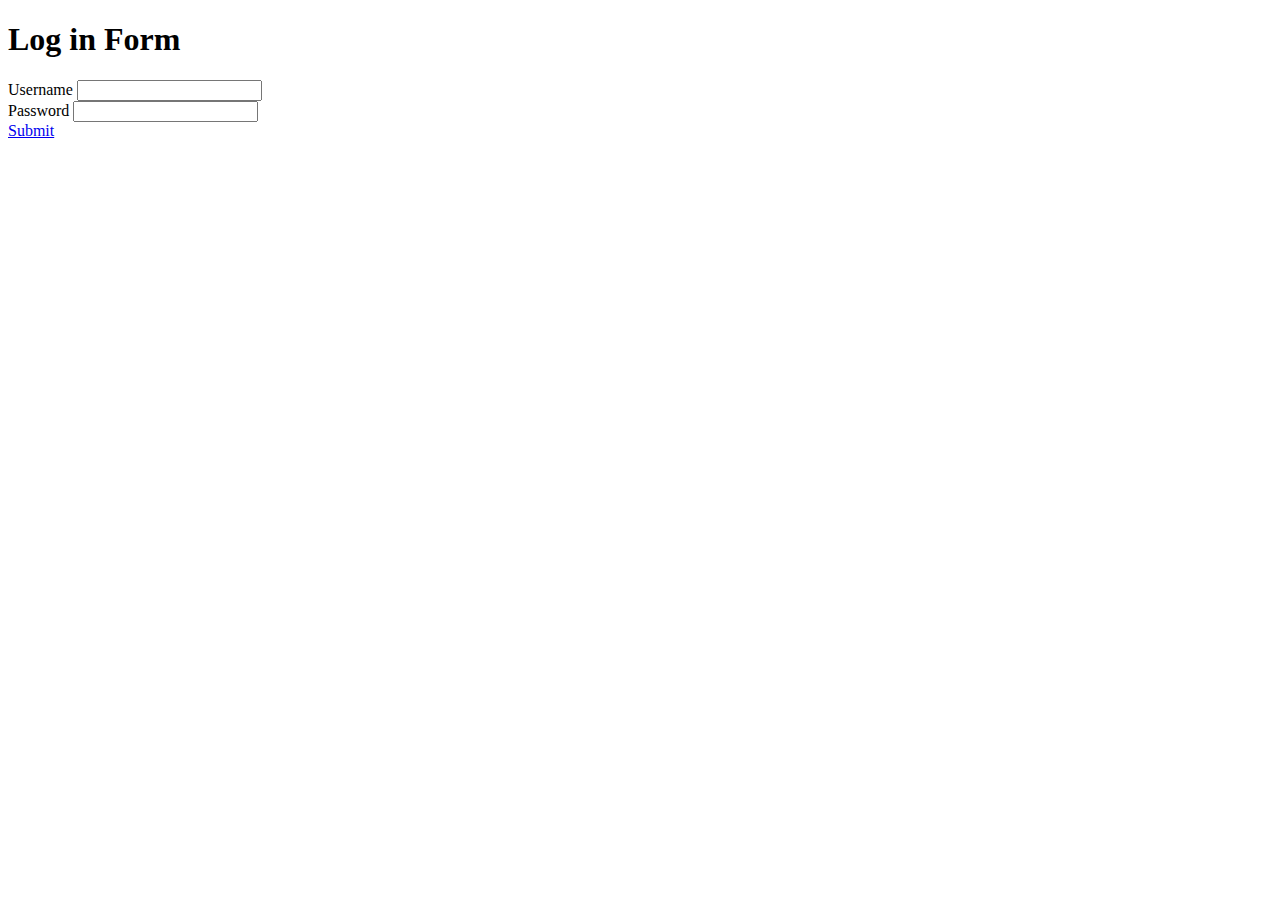
==== index.html @ 6f348b7e "Add new html" ====
<!DOCTYPE html>
<html lang="en">
  <head>
    <meta charset="UTF-8" />
    <meta http-equiv="X-UA-Compatible" content="IE=edge" />
    <meta name="viewport" content="width=device-width, initial-scale=1.0" />
    <title>Log in</title>
    <!-- CSS only -->
<link href="https://cdn.jsdelivr.net/npm/bootstrap@5.2.0-beta1/dist/css/bootstrap.min.css" rel="stylesheet" integrity="sha384-0evHe/X+R7YkIZDRvuzKMRqM+OrBnVFBL6DOitfPri4tjfHxaWutUpFmBp4vmVor" crossorigin="anonymous">
  </head>

  <body>
  <h1>Log in Form</h1>
  <form class="row g-3">
    <div class="col-md-3">
      <label for="inputEmail4" class="form-label">Username</label>
      <input type="email" class="form-control" id="inputEmail4">
    </div>
    <div class="col-md-3">
      <label for="inputPassword4" class="form-label">Password</label>
      <input type="password" class="form-control" id="inputPassword4" required>
    </div>
    <div class="col-12">
        <a class="btn btn-primary" href="patient.html" role="button">Submit</a>
      </div>

<!-- JavaScript Bundle with Popper -->
<script src="https://cdn.jsdelivr.net/npm/bootstrap@5.2.0-beta1/dist/js/bootstrap.bundle.min.js" integrity="sha384-pprn3073KE6tl6bjs2QrFaJGz5/SUsLqktiwsUTF55Jfv3qYSDhgCecCxMW52nD2" crossorigin="anonymous"></script>
  </body>
</html>
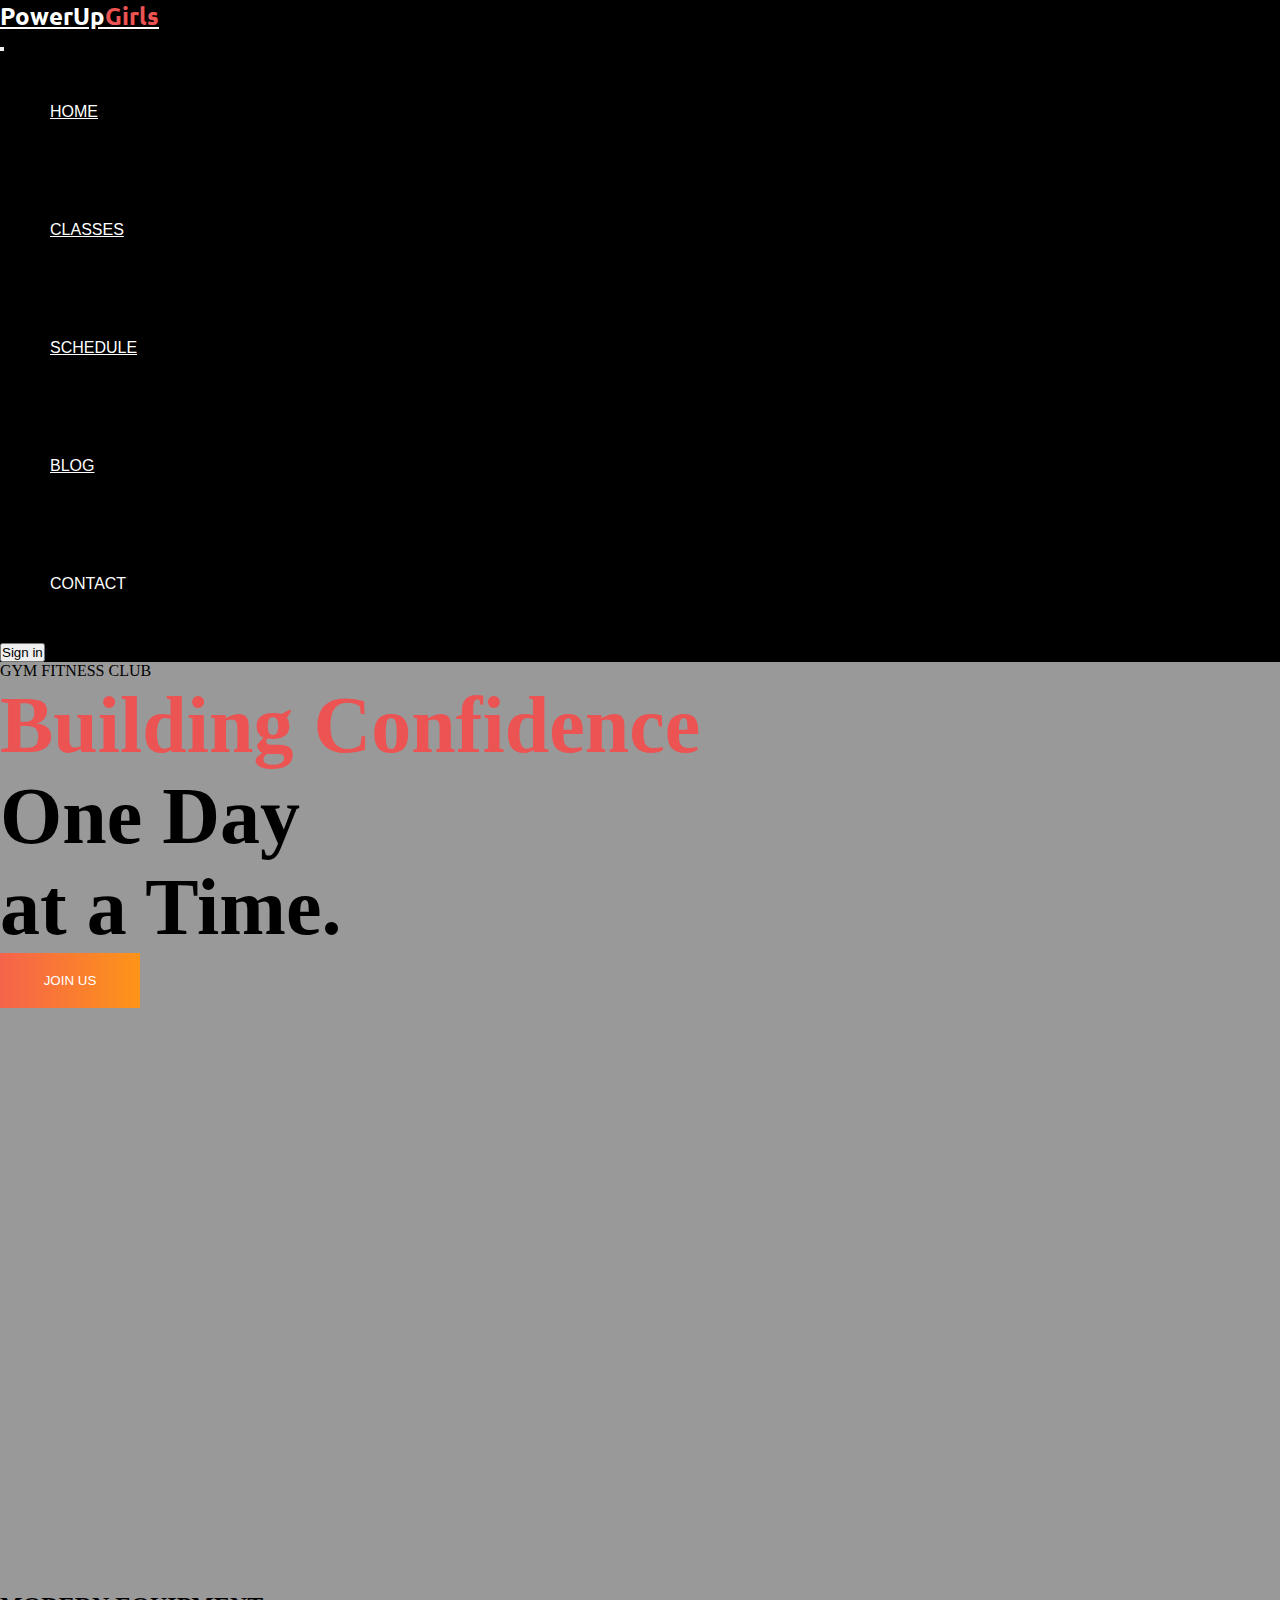
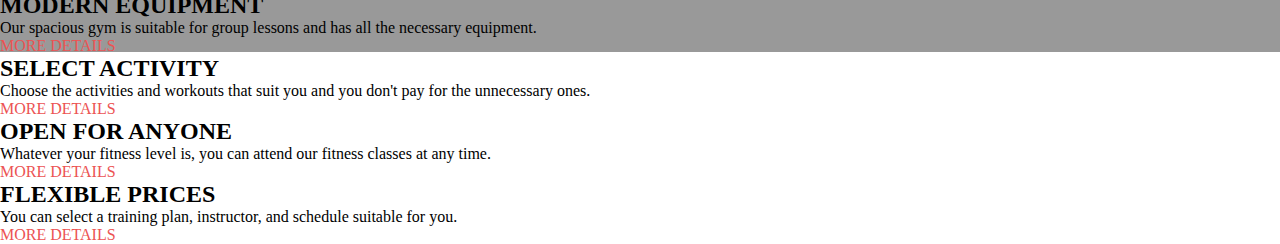
==== commit 16500966: "add new files" ====
--- a/index.html
+++ b/index.html
@@ -4,27 +4,145 @@
     <meta charset="UTF-8" />
     <meta http-equiv="X-UA-Compatible" content="IE=edge" />
     <meta name="viewport" content="width=device-width, initial-scale=1.0" />
-    <title>Log in</title>
-    <!-- CSS only -->
-<link href="https://cdn.jsdelivr.net/npm/bootstrap@5.2.0-beta1/dist/css/bootstrap.min.css" rel="stylesheet" integrity="sha384-0evHe/X+R7YkIZDRvuzKMRqM+OrBnVFBL6DOitfPri4tjfHxaWutUpFmBp4vmVor" crossorigin="anonymous">
+    <title>E-Magazine Mini Project</title>
+
+    <!-- Bootstrap CSS only -->
+    <link
+      href="https://cdn.jsdelivr.net/npm/bootstrap@5.2.0-beta1/dist/css/bootstrap.min.css"
+      rel="stylesheet"
+      integrity="sha384-0evHe/X+R7YkIZDRvuzKMRqM+OrBnVFBL6DOitfPri4tjfHxaWutUpFmBp4vmVor"
+      crossorigin="anonymous"
+      <!--
+      Google
+      Fonts
+      --
+    />
+    <link rel="preconnect" href="https://fonts.googleapis.com" />
+    <link rel="preconnect" href="https://fonts.gstatic.com" crossorigin />
+    <link
+      href="https://fonts.googleapis.com/css2?family=Ubuntu:wght@300;400&display=swap"
+      rel="stylesheet"
+    />
+
+    <!-- Style sheet -->
+    <link rel="stylesheet" href="style.css" />
   </head>
+  <body>
+    <!-- Start of NAVBAR -->
+    <nav class="navbar navbar-expand-lg">
+      <div class="container-fluid px-4">
+        <a class="navbar-brand" href="#"
+          ><h2>PowerUp<span>Girls</span></h2></a
+        >
+        <button
+          class="navbar-toggler"
+          type="button"
+          data-bs-toggle="collapse"
+          data-bs-target="#navbarSupportedContent"
+          aria-controls="navbarSupportedContent"
+          aria-expanded="false"
+          aria-label="Toggle navigation"
+        >
+          <span class="navbar-toggler-icon"></span>
+        </button>
+        <div class="collapse navbar-collapse" id="navbarSupportedContent">
+          <ul class="navbar-nav m-auto mb-2 mb-lg-0">
+            <li class="nav-item active">
+              <a class="nav-link" aria-current="page" href="#">Home</a>
+            </li>
+            <li class="nav-item">
+              <a class="nav-link" href="#">Classes</a>
+            </li>
+            <li class="nav-item">
+              <a class="nav-link" href="#">Schedule</a>
+            </li>
+            <li class="nav-item">
+              <a class="nav-link" href="#">Blog</a>
+            </li>
+            <li class="nav-item">
+              <a class="nav-link">Contact</a>
+            </li>
+          </ul>
+          <form class="d-flex p">
+            <button class="btn btn-outline-secondary" type="submit">
+              Sign in
+            </button>
+          </form>
+        </div>
+      </div>
+    </nav>
 
-  <body>
-  <h1>Log in Form</h1>
-  <form class="row g-3">
-    <div class="col-md-3">
-      <label for="inputEmail4" class="form-label">Username</label>
-      <input type="email" class="form-control" id="inputEmail4">
-    </div>
-    <div class="col-md-3">
-      <label for="inputPassword4" class="form-label">Password</label>
-      <input type="password" class="form-control" id="inputPassword4" required>
-    </div>
-    <div class="col-12">
-        <a class="btn btn-primary" href="patient.html" role="button">Submit</a>
+    <!-- ================================main section============================= -->
+    <section class="main">
+      <div class="container text-white py-5">
+        <div class="row py-3">
+          <div class="col-lg-10">
+            <p class="m-0">GYM FITNESS CLUB</p>
+            <h1 class="m-0">
+              <span>Building Confidence</span> <br />
+              One Day <br />
+              at a Time.
+            </h1>
+            <button class="btn1 mt-4">JOIN US</button>
+          </div>
+        </div>
       </div>
+    </section>
 
-<!-- JavaScript Bundle with Popper -->
-<script src="https://cdn.jsdelivr.net/npm/bootstrap@5.2.0-beta1/dist/js/bootstrap.bundle.min.js" integrity="sha384-pprn3073KE6tl6bjs2QrFaJGz5/SUsLqktiwsUTF55Jfv3qYSDhgCecCxMW52nD2" crossorigin="anonymous"></script>
+    <!-- ================================details============================= -->
+    <section class="details">
+      <div class="container">
+        <div class="row">
+          <div class="col-lg-3 mb-2">
+            <div class="card border-0 py-5 px-3">
+              <div class="card-body">
+                <h5 class="card-title">MODERN EQUIPMENT</h5>
+                <p class="card-text py-3">
+                  Our spacious gym is suitable for group lessons and has all the
+                  necessary equipment.
+                </p>
+                <a href="#">MORE DETAILS</a>
+              </div>
+            </div>
+          </div>
+          <div class="col-lg-3 mb-2">
+            <div class="card border-0 py-5 px-3">
+              <div class="card-body">
+                <h5 class="card-title">SELECT ACTIVITY</h5>
+                <p class="card-text py-3">
+                  Choose the activities and workouts that suit you and you don't
+                  pay for the unnecessary ones.
+                </p>
+                <a href="#">MORE DETAILS</a>
+              </div>
+            </div>
+          </div>
+          <div class="col-lg-3 mb-2">
+            <div class="card border-0 py-5 px-3">
+              <div class="card-body">
+                <h5 class="card-title">OPEN FOR ANYONE</h5>
+                <p class="card-text py-3">
+                  Whatever your fitness level is, you can attend our fitness
+                  classes at any time.
+                </p>
+                <a href="#">MORE DETAILS</a>
+              </div>
+            </div>
+          </div>
+          <div class="col-lg-3 mb-2">
+            <div class="card border-0 py-5 px-3">
+              <div class="card-body">
+                <h5 class="card-title">FLEXIBLE PRICES</h5>
+                <p class="card-text py-3">
+                  You can select a training plan, instructor, and schedule
+                  suitable for you.
+                </p>
+                <a href="#">MORE DETAILS</a>
+              </div>
+            </div>
+          </div>
+        </div>
+      </div>
+    </section>
   </body>
 </html>
--- a/style.css
+++ b/style.css
@@ -0,0 +1,96 @@
+*{
+    padding: 0;
+    margin: 0%;
+    box-sizing: border-box;
+}
+.navbar{
+    background-color: black;
+    color: white;
+}
+.navbar-brand{
+    color: white;
+    font-family: 'Ubuntu', sans-serif;
+}
+.navbar-brand:hover{
+color: white;
+}
+span {
+    color: rgb(236, 83, 83);
+    cursor: pointer;
+}
+.nav-item{
+    padding: 50px;
+}
+.nav-link{
+    color: white;
+    text-transform: uppercase;
+    font-family: sans-serif;
+}
+.nav-link:hover{
+    color:rgb(236, 83, 83);
+}
+
+/* ==============main================ */
+.main{
+    background: linear-gradient(rgba(0,0,0,0.4),rgba(0,0,0,0.4)),url(image/bg.jpg)no-repeat;
+    background-size: cover;
+    height: 110vh;
+}
+.main h1 {
+    font-size: 5rem;
+    font-weight: 800;
+}
+.btn1{
+    height:55px ;
+    width: 140px;
+    color: white;
+    outline: none;
+    border: none;
+    background: linear-gradient(90deg, #f5634b 0%, #fe9418 100%);
+    transition: 1s;
+}
+.btn1:hover{
+    background: linear-gradient(90deg, #fe9418 0%, #f5634b 100%);
+    transition: all 1s;
+}
+/* ==============details================ */
+.details{
+    margin-top: -60px;
+
+}
+.card-title{
+    font-size: 1.5rem;
+    font-weight: 700;
+}
+.details a{
+    text-decoration: none;
+    color: rgb(236, 83, 83);
+}
+.card:hover {
+    color: white;
+    cursor: pointer;
+}
+.card{
+    position: relative;
+    z-index: 1;
+    overflow: hidden;
+    transition: all 0.8s;
+}
+.card::before{
+    content: "";
+    position: absolute;
+    height: 0px;
+    width: 100%;
+    top: 0px;
+    left: 0px;
+    background: linear-gradient(90deg, #fe9418 0%, #f5634b 100%);
+    z-index: -1;
+    transition: all 0.8s;
+}
+.card:hover::before{
+    height: 100%;
+}
+.card:hover a{
+    color: white;
+    cursor: pointer;
+}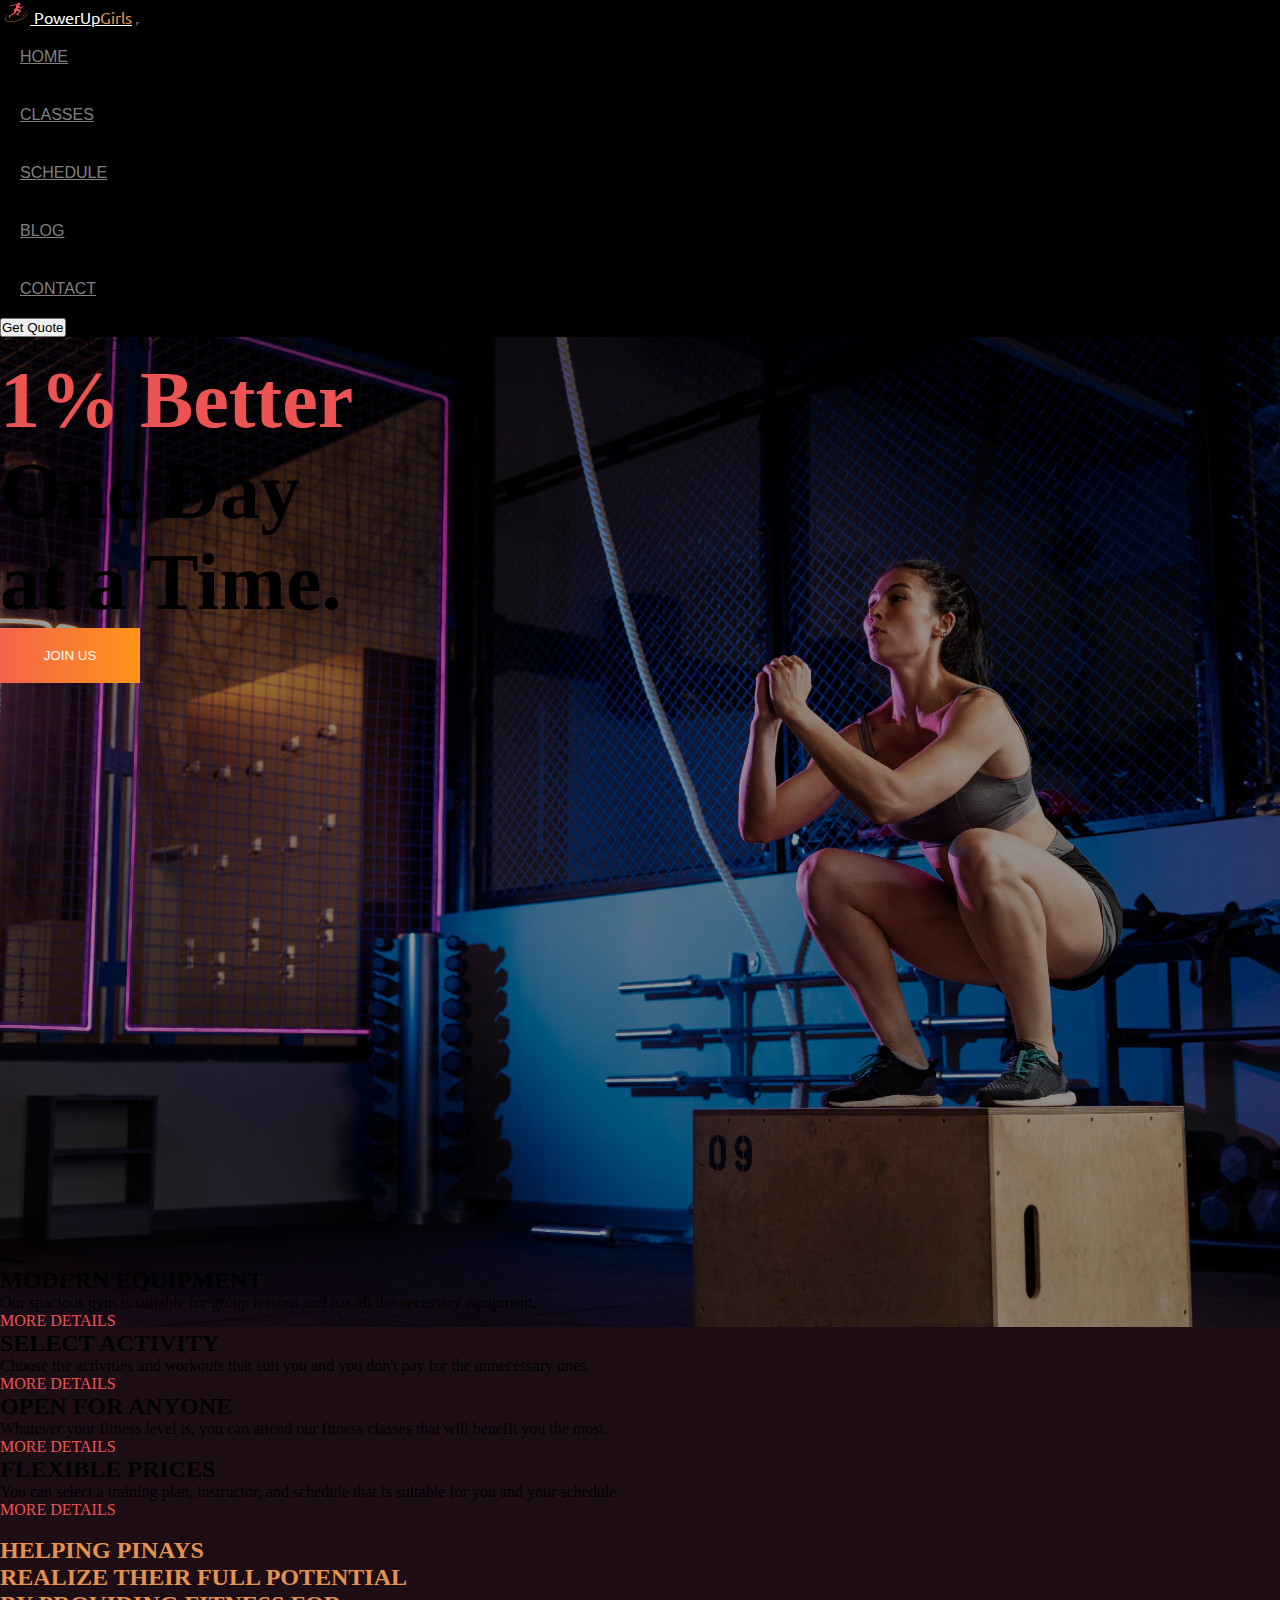
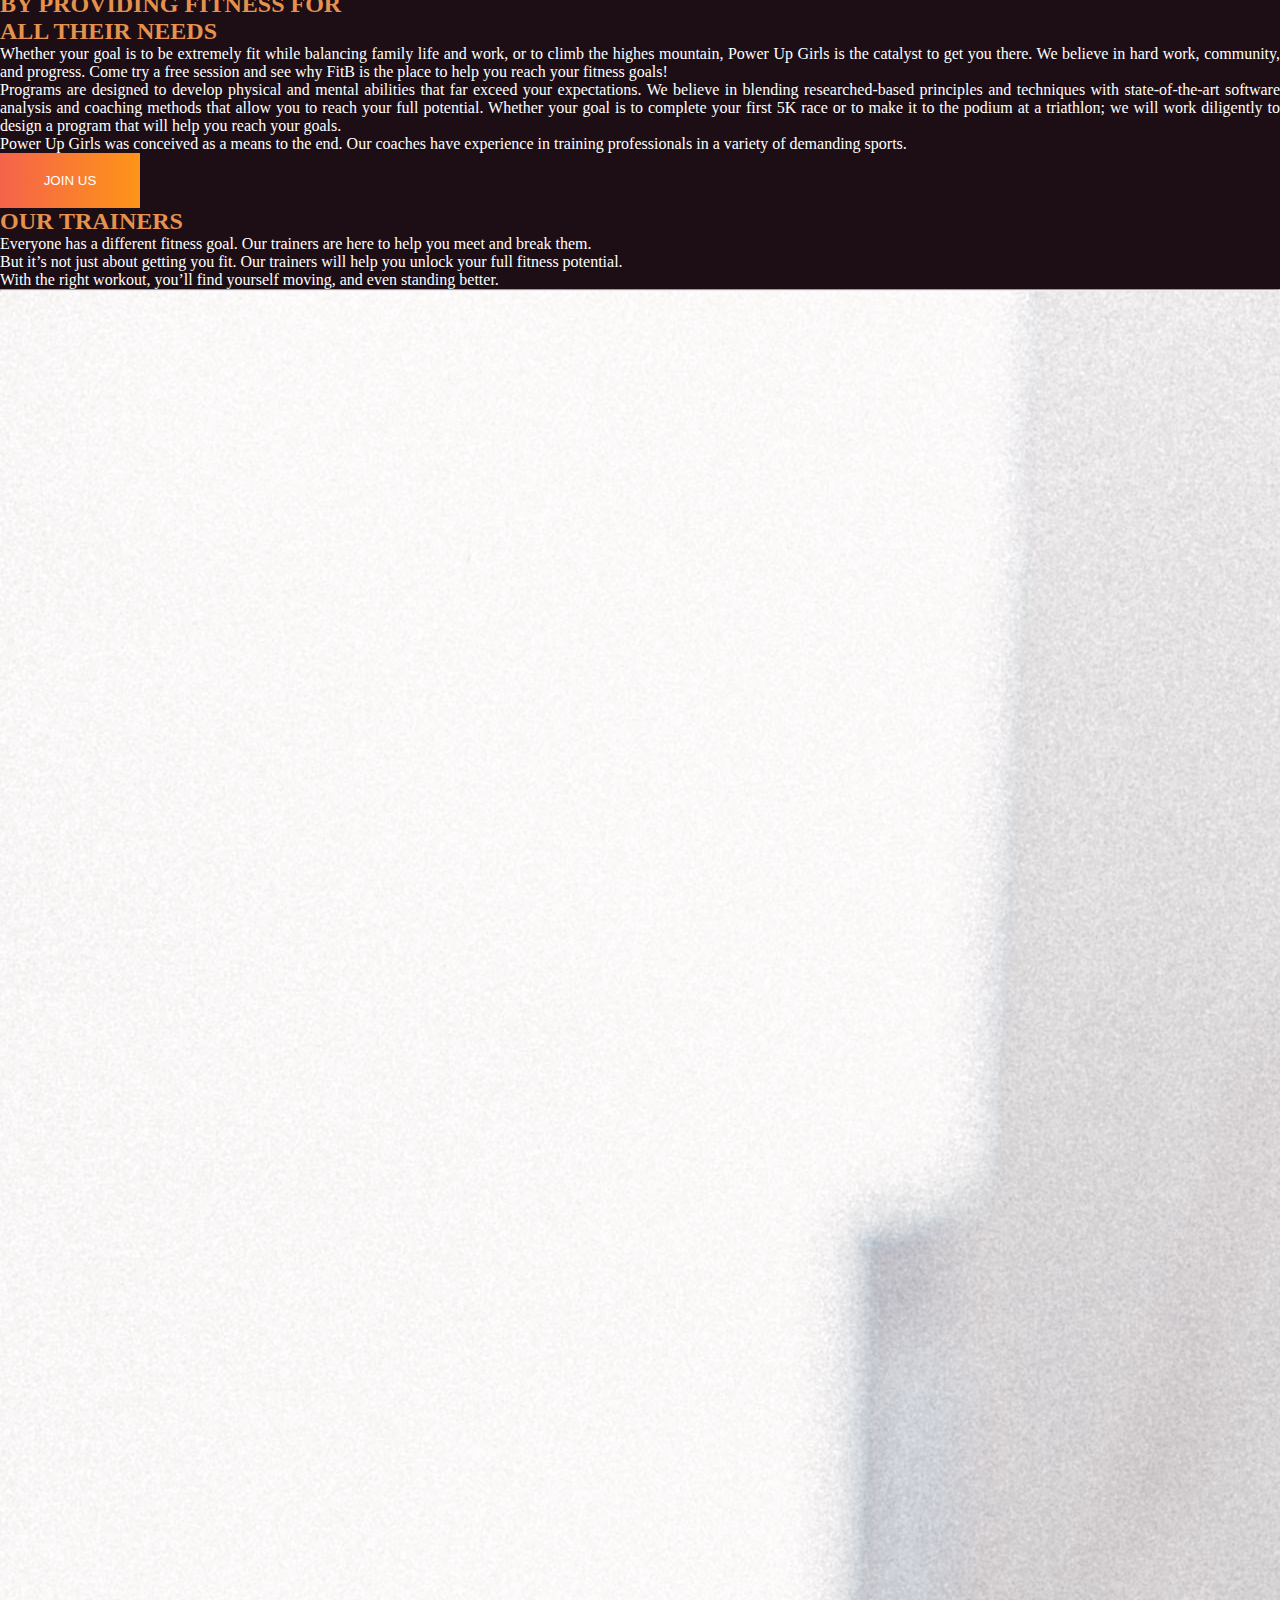
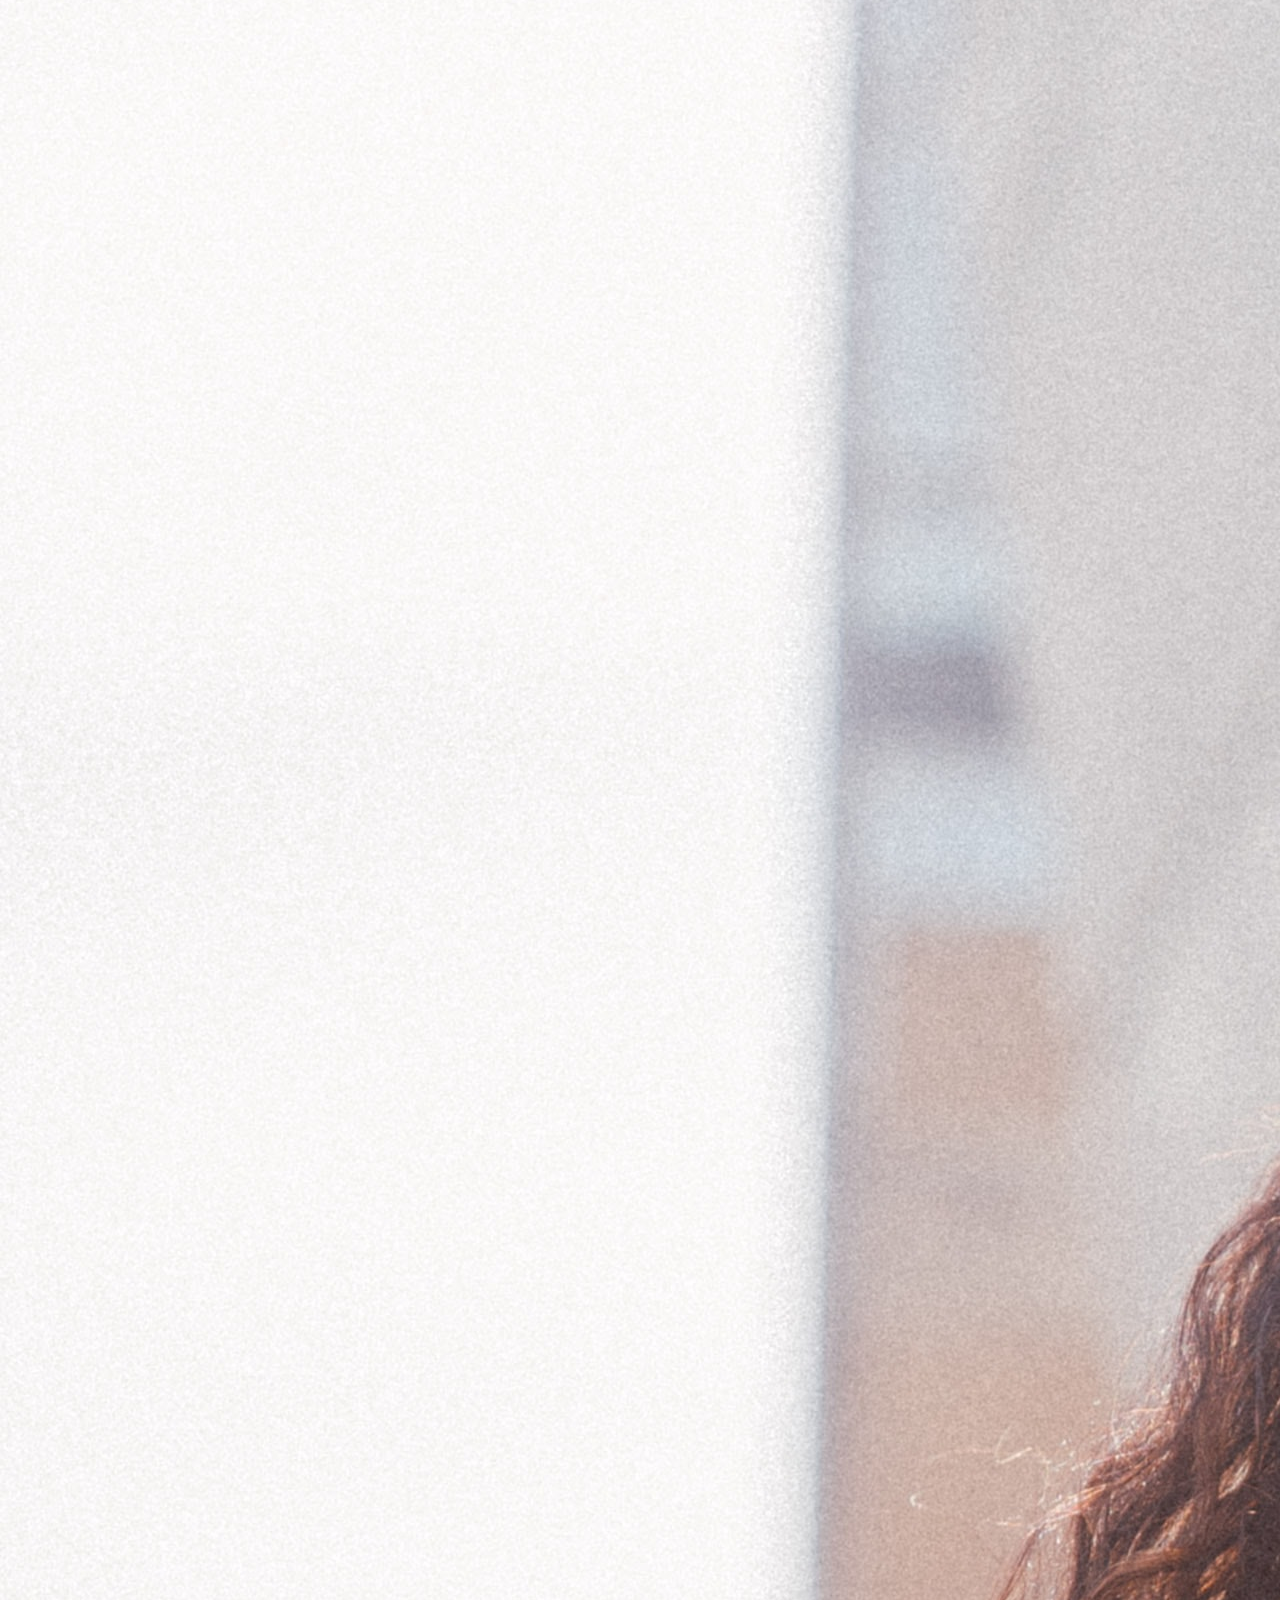
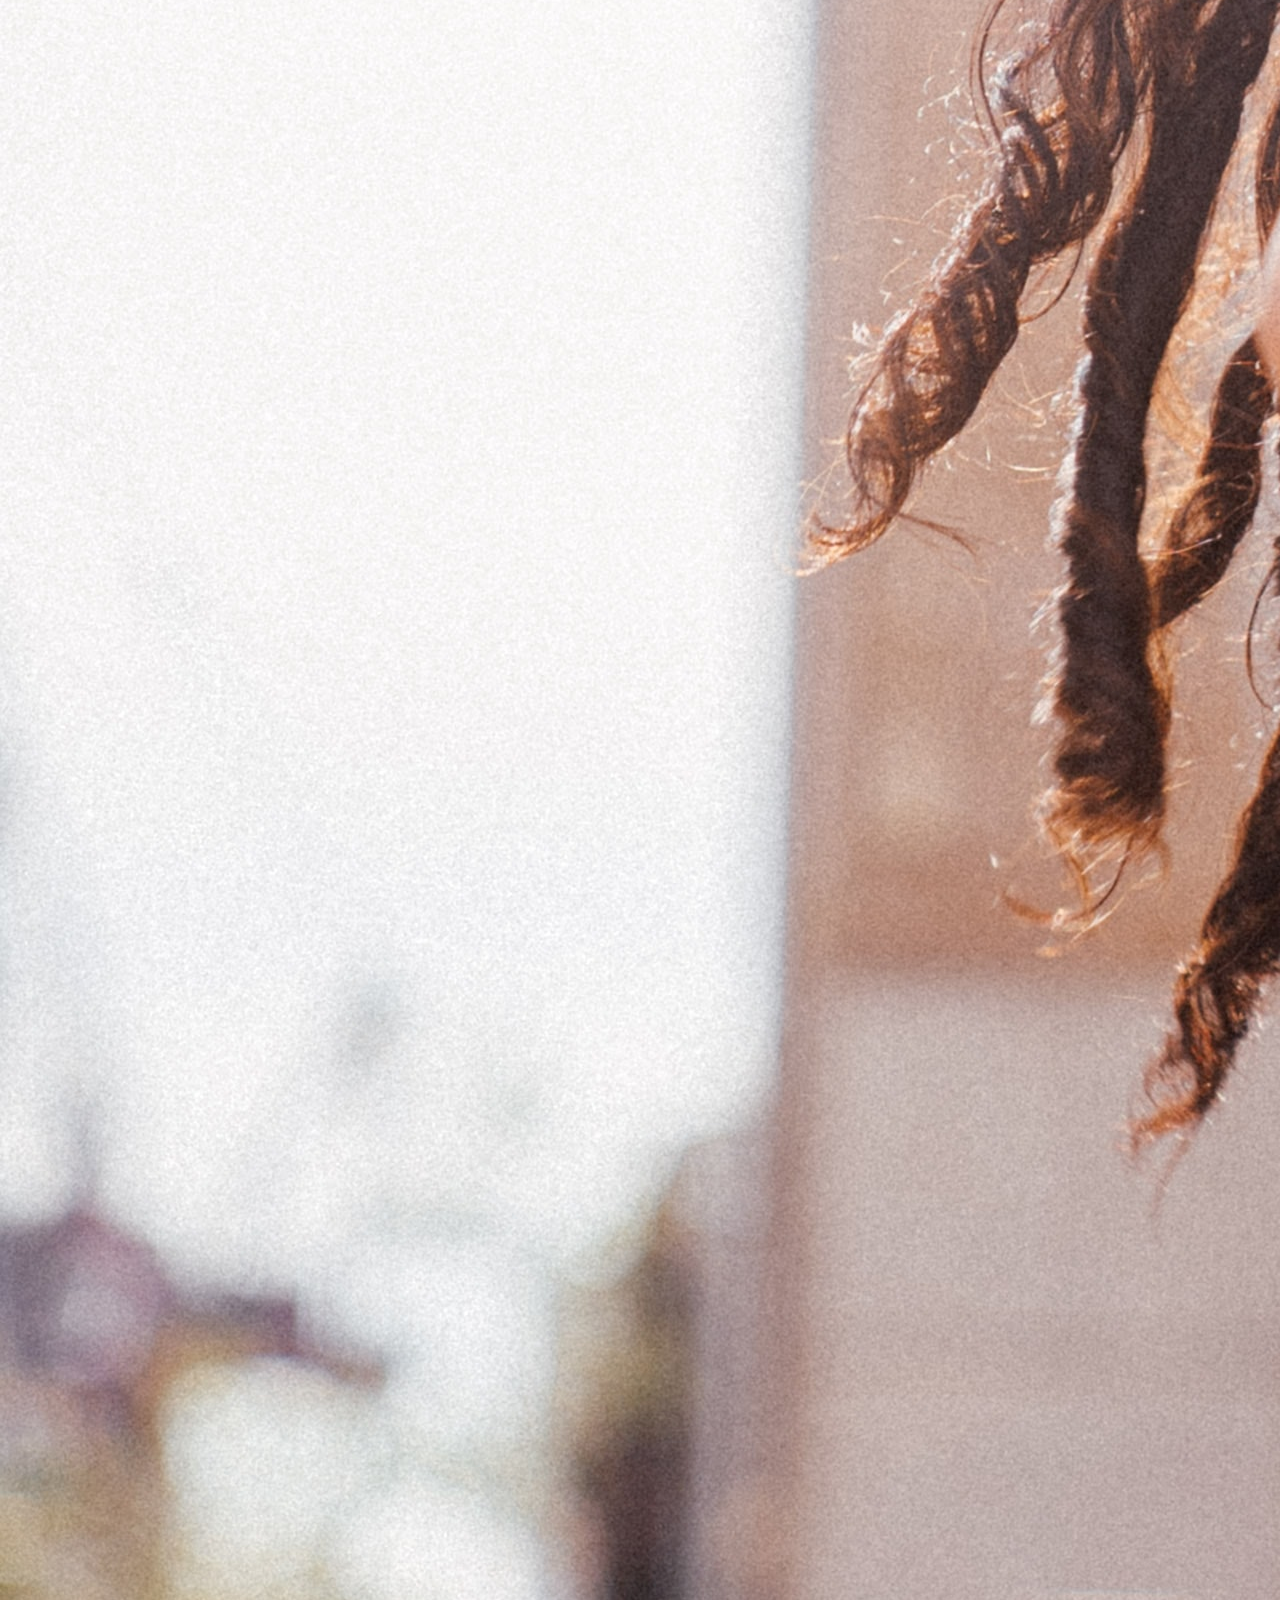
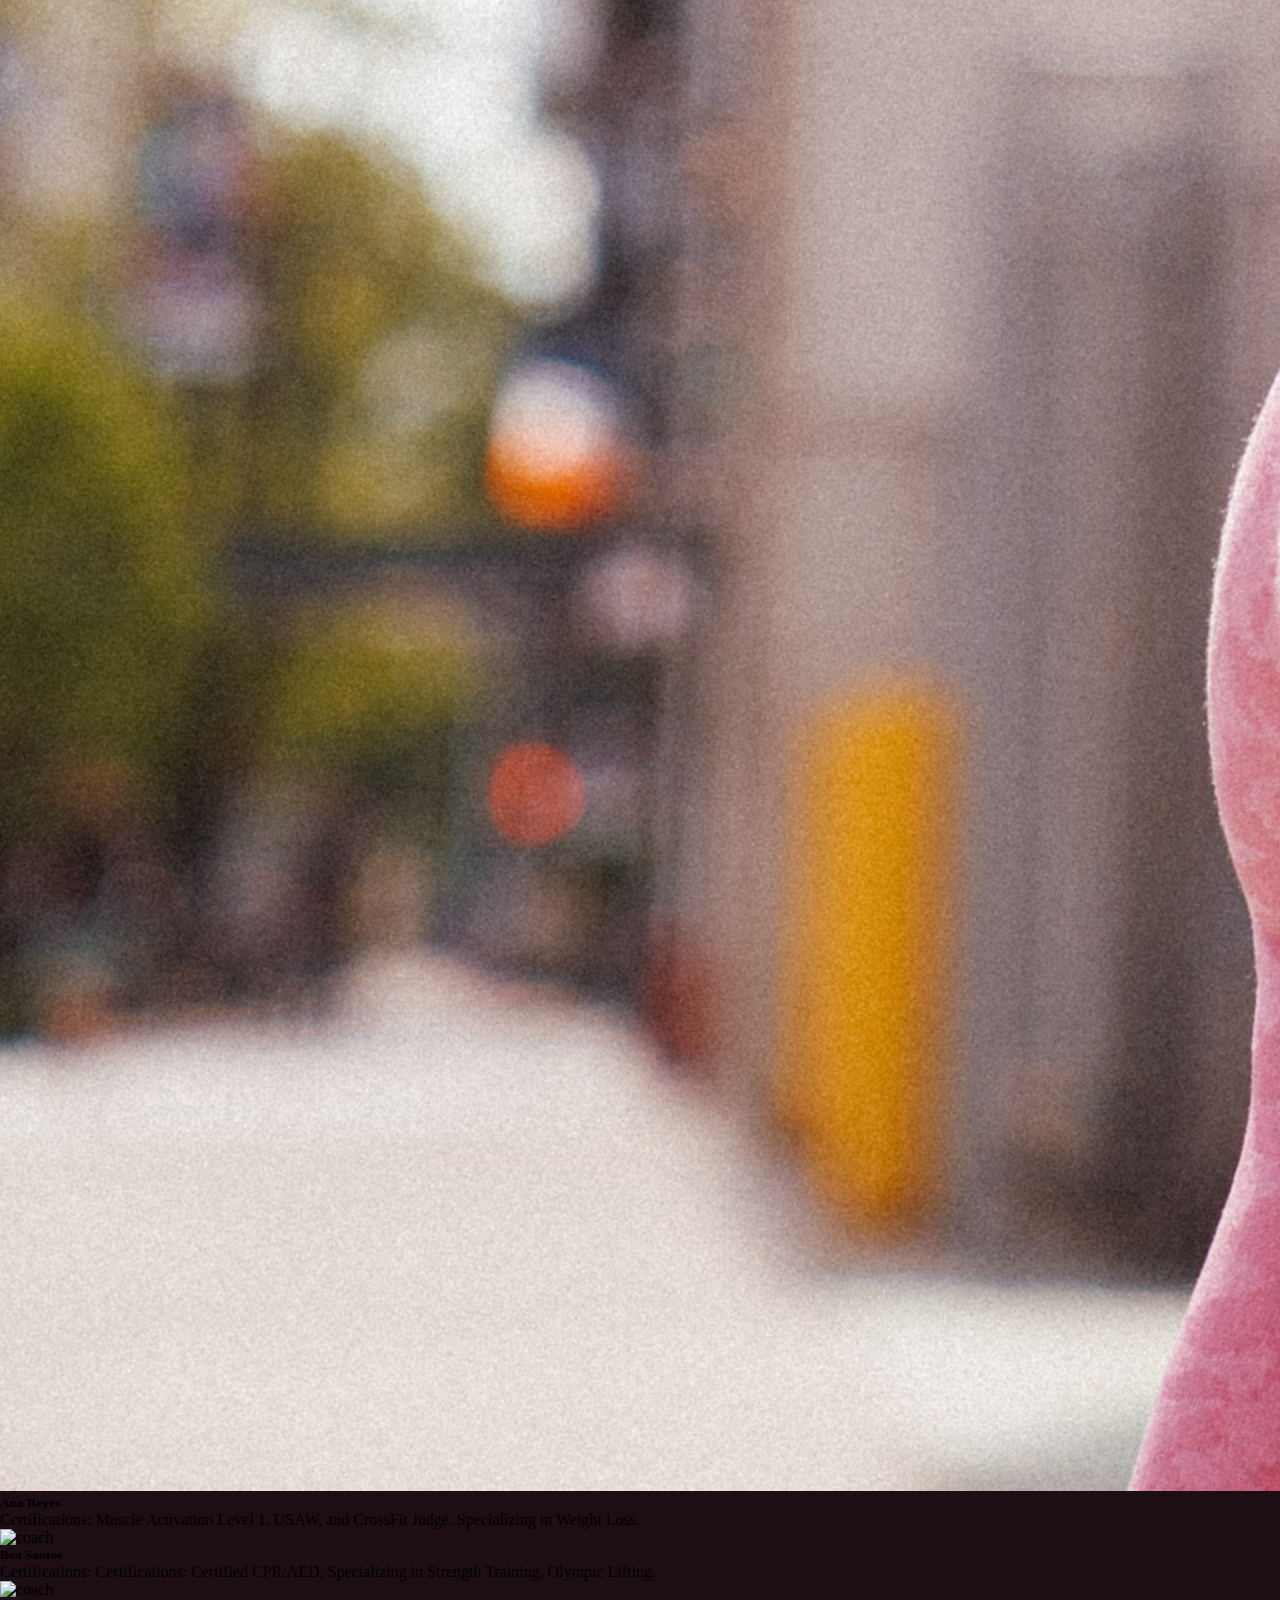
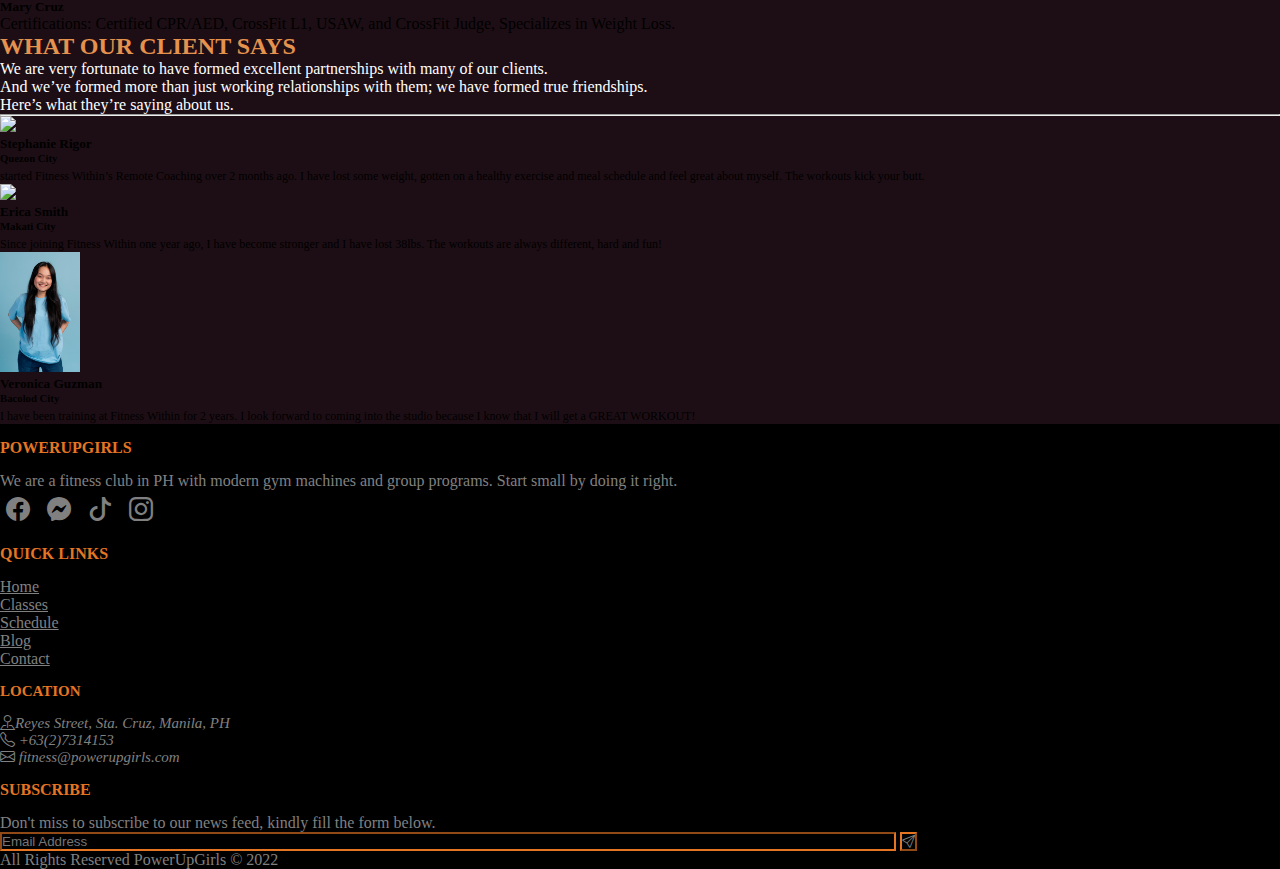
==== commit 601ddc4c: "add files" ====
--- a/index.html
+++ b/index.html
@@ -12,74 +12,77 @@
       rel="stylesheet"
       integrity="sha384-0evHe/X+R7YkIZDRvuzKMRqM+OrBnVFBL6DOitfPri4tjfHxaWutUpFmBp4vmVor"
       crossorigin="anonymous"
-      <!--
-      Google
-      Fonts
-      --
-    />
-    <link rel="preconnect" href="https://fonts.googleapis.com" />
-    <link rel="preconnect" href="https://fonts.gstatic.com" crossorigin />
-    <link
-      href="https://fonts.googleapis.com/css2?family=Ubuntu:wght@300;400&display=swap"
-      rel="stylesheet"
-    />
+
+  <!-- Bootstrap icon -->
+  <link rel="stylesheet" href="https://cdn.jsdelivr.net/npm/bootstrap-icons@1.8.2/font/bootstrap-icons.css">
+
+   <!-- Fonts -->
+   <link rel="preconnect" href="https://fonts.googleapis.com">
+   <link rel="preconnect" href="https://fonts.gstatic.com" crossorigin>
+   <link href="https://fonts.googleapis.com/css2?family=Ubuntu:wght@300;400&display=swap" rel="stylesheet">
 
     <!-- Style sheet -->
     <link rel="stylesheet" href="style.css" />
   </head>
   <body>
-    <!-- Start of NAVBAR -->
-    <nav class="navbar navbar-expand-lg">
-      <div class="container-fluid px-4">
-        <a class="navbar-brand" href="#"
-          ><h2>PowerUp<span>Girls</span></h2></a
-        >
-        <button
-          class="navbar-toggler"
-          type="button"
-          data-bs-toggle="collapse"
-          data-bs-target="#navbarSupportedContent"
-          aria-controls="navbarSupportedContent"
-          aria-expanded="false"
-          aria-label="Toggle navigation"
-        >
-          <span class="navbar-toggler-icon"></span>
-        </button>
-        <div class="collapse navbar-collapse" id="navbarSupportedContent">
-          <ul class="navbar-nav m-auto mb-2 mb-lg-0">
-            <li class="nav-item active">
-              <a class="nav-link" aria-current="page" href="#">Home</a>
-            </li>
-            <li class="nav-item">
-              <a class="nav-link" href="#">Classes</a>
-            </li>
-            <li class="nav-item">
-              <a class="nav-link" href="#">Schedule</a>
-            </li>
-            <li class="nav-item">
-              <a class="nav-link" href="#">Blog</a>
-            </li>
-            <li class="nav-item">
-              <a class="nav-link">Contact</a>
-            </li>
-          </ul>
-          <form class="d-flex p">
-            <button class="btn btn-outline-secondary" type="submit">
-              Sign in
-            </button>
-          </form>
-        </div>
-      </div>
-    </nav>
-
-    <!-- ================================main section============================= -->
+    <!-- ====================================NAVBAR======================================== -->
+    <header>
+      <nav class="navbar navbar-expand-lg">
+        <div class="container-fluid px-4">
+          <a class="navbar-brand" href="index.html"
+            ><img
+              src="image/logo.png"
+              alt=""
+              width="30"
+              height="24 class="d-inline-block alignn-top"
+            />
+            PowerUp<span>Girls</span></a
+          >
+          <button
+            class="navbar-toggler"
+            type="button"
+            data-bs-toggle="collapse"
+            data-bs-target="#toggleMobileMenu"
+            aria-controls="toggleMobileMenu"
+            aria-expanded="false"
+            aria-label="Toggle navigation"
+          >
+            <span class="navbar-toggler-icon"></span>
+          </button>
+          <div class="collapse navbar-collapse" id="toggleMobileMenu">
+            <ul class="navbar-nav ms-auto mb-2 mb-lg-0 text-center">
+              <li class="nav-item">
+                <a class="nav-link" href="index.html">Home</a>
+              </li>
+              <li class="nav-item">
+                <a class="nav-link" href="classes.html">Classes</a>
+              </li>
+              <li class="nav-item">
+                <a class="nav-link" href="schedule.html">Schedule</a>
+              </li>
+              <li class="nav-item">
+                <a class="nav-link" href="blog.html">Blog</a>
+              </li>
+              <li class="nav-item">
+                <a class="nav-link" href="contact.html">Contact</a>
+              </li>
+            </ul>
+            <ul class="navbar-nav ms-auto mb-2 mb-lg-0">
+              <button class="btn btn-outline-secondary" type="submit">
+                Get Quote
+              </button>
+            </ul>
+          </div>
+        </div>
+      </nav>
+    </header>
+    <!-- ====================================MAIN SECTION======================================== -->
     <section class="main">
       <div class="container text-white py-5">
         <div class="row py-3">
-          <div class="col-lg-10">
+          <div class="col-lg-12">
             <p class="m-0">GYM FITNESS CLUB</p>
-            <h1 class="m-0">
-              <span>Building Confidence</span> <br />
+            <h1 class="m-0"> <span>1% Better</span> <br />
               One Day <br />
               at a Time.
             </h1>
@@ -89,7 +92,7 @@
       </div>
     </section>
 
-    <!-- ================================details============================= -->
+    <!-- ====================================EQUIPMENT======================================== -->
     <section class="details">
       <div class="container">
         <div class="row">
@@ -123,7 +126,7 @@
                 <h5 class="card-title">OPEN FOR ANYONE</h5>
                 <p class="card-text py-3">
                   Whatever your fitness level is, you can attend our fitness
-                  classes at any time.
+                  classes that will benefit you the most.
                 </p>
                 <a href="#">MORE DETAILS</a>
               </div>
@@ -135,7 +138,7 @@
                 <h5 class="card-title">FLEXIBLE PRICES</h5>
                 <p class="card-text py-3">
                   You can select a training plan, instructor, and schedule
-                  suitable for you.
+                  that is suitable for you and your schedule.
                 </p>
                 <a href="#">MORE DETAILS</a>
               </div>
@@ -144,5 +147,229 @@
         </div>
       </div>
     </section>
+    <!-- ====================================MISSION STATEMENT======================================== -->
+    <section class="mission py-5">
+      <div class="container">
+        <div class="row py-5">
+          <div class="col-lg-6 mb-3">
+            <img src="image/mission.jpg" class="img-fluid" alt="" />
+          </div>
+          <div class="col-lg-6">
+            <h2 class="pb-3">
+              HELPING <span>PINAYS</span><br />
+              REALIZE THEIR FULL POTENTIAL <br>
+              BY PROVIDING FITNESS FOR <br>
+              ALL THEIR NEEDS
+            </h2>
+            <p id="mission" style="text-align: justify">
+              Whether your goal is to be extremely fit while balancing family
+              life and work, or to climb the highes mountain, Power Up Girls is
+              the catalyst to get you there. We believe in hard work, community,
+              and progress. Come try a free session and see why FitB is the
+              place to help you reach your fitness goals!
+            </p>
+
+            <p id="mission" style="text-align: justify">Programs are designed to develop physical and mental abilities that far exceed your expectations. We believe in blending researched-based principles and techniques with state-of-the-art software analysis and coaching methods that allow you to reach your full potential. Whether your goal is to complete your first 5K race or to make it to the podium at a triathlon; we will work diligently to design a program that will help you reach your goals.</p>
+            <p id="mission" style="text-align: justify">
+           Power Up Girls was conceived as a means to the end. Our coaches have experience in training professionals in a variety of demanding sports.
+            </p>
+            <button class="btn1 mt-4">JOIN US</button>
+          </div>
+        </div>
+      </div>
+    </section>
+   
+
+    <!-- ====================================TRAINERS======================================== -->
+    <section class="container-fluid">
+      <div class="container-coaches">
+        <div class="col-12 text-center">
+          <h2 class="display-6"><b>OUR TRAINERS</b></h2>
+          <p class="trainer">Everyone has a different fitness goal. Our trainers are here to help you meet and break them. <br>
+            But it’s not just about getting you fit. Our trainers will help you unlock your full fitness potential. <br> 
+            With the right workout, you’ll find yourself moving, and even standing better.</p>
+        </div>
+      </div><hr class="solid">
+  
+      <div class="row pt-3">
+        <div class="col-12 col-sm-10 offset-sm-1">
+          <div class="row">
+            <div class="col-12 col-sm-4">
+              <div class="card">
+                <img src="image/coach4.jpg" alt="coach" />
+                <div class="card-body text-center">
+                  <h5><b>Ana Reyes</b></h5>
+                  <p>Certifications: Muscle Activation Level 1, USAW, and CrossFit Judge. Specializing in Weight Loss.</p>
+                </div>
+              </div>
+            </div>
+            <div class="col-12 col-sm-4">
+              <div class="card">
+                <img src="image/coach2.jpg" alt="coach" />
+                <div class="card-body text-center">
+                  <h5><b>Bea Santos</b></h5>
+                  <p>Certifications: Certifications: Certified CPR/AED, Specializing in Strength Training, Olympic Lifting.</p>
+                </div>
+              </div>
+            </div>
+            <div class="col-12 col-sm-4">
+              <div class="card">
+                <img src="image/coach3.jpg" alt="coach" />
+                <div class="card-body text-center">
+                  <h5><b>Mary Cruz</b></h5>
+                  <p>Certifications: Certified CPR/AED, CrossFit L1, USAW, and CrossFit Judge, Specializes in Weight Loss.</p>
+                </div>
+              </div>
+            </div>    
+          </div>
+        </div>
+      </div>
+    </div>
+  </section>
+    <!-- ====================================TESTIMONIALS======================================= -->
+    <section class="container-fluid py-5">
+      <div class="container py-3">
+        <div class="col-12 text-center">
+          <h2 class="display-6"><b>WHAT OUR CLIENT SAYS</b></h2>
+          <p class="feedback">We are very fortunate to have formed excellent partnerships with many of our clients. <br>
+            And we’ve formed more than just working relationships with them; we have formed true friendships. <br>
+            Here’s what they’re saying about us.
+          </p>
+        </div>
+      </div>
+      <hr class="solid">
+  
+    <div class="container mt-5 mb-5">
+    
+      <div class="row g-2">
+          <div class="col-md-4">
+              <div class="card p-3 text-center px-4">
+                  
+                  <div class="user-image">
+                      
+              <img src="image/T1.jpg" class="rounded-circle" width="80"
+                      >
+                      
+                  </div>
+                  
+                  <div class="user-content">
+                      
+                      <h5 class="mb-0">Stephanie Rigor</h5>
+                      <h6>Quezon City</h6>
+                      <p>started Fitness Within’s Remote Coaching over 2 months ago. I have lost some weight, gotten on a healthy exercise and meal schedule and feel great about myself.  The workouts kick your butt. </p>
+                      
+                  </div>
+            
+              </div>
+          </div>
+          
+          <div class="col-md-4">
+              
+              <div class="card p-3 text-center px-4">
+                  
+                  <div class="user-image">
+                      
+              <img src="image/T2.jpg" class="rounded-circle" width="80"
+                      >
+                      
+                  </div>
+                  
+                  <div class="user-content">
+                      
+                      <h5 class="mb-0">Erica Smith</h5>
+                      <h6>Makati City</h6>
+                      <p>Since joining Fitness Within one year ago, I have become stronger and I have lost 38lbs.  The workouts are always different, hard and fun! </p>
+                      
+                  </div>
+                  
+                  
+              </div>
+              
+          </div>
+          
+          <div class="col-md-4">
+              
+              <div class="card p-3 text-center px-4">
+                  
+                  <div class="user-image">
+                      
+              <img src="image/T3.jpg" class="rounded-circle" width="80"
+                      >
+                      
+                  </div>
+                  
+                  <div class="user-content">
+                      
+                      <h5 class="mb-0">Veronica Guzman</h5>
+                      <h6>Bacolod City</h6>
+                      <p>I have been training at Fitness Within for 2 years.  I look forward to coming into the studio because I know that I will get a GREAT WORKOUT!</p>
+                      
+                  </div>
+                  
+              </div>
+              
+          </div>
+          
+          
+      </div>
+      
+  </div>
+</section>
+    <!-- ====================================FOOTER======================================= -->
+<section class="footer pt-3">
+  <div class="container pt-5 mb-0">
+    <div class="row py-3">
+      <div class="col-lg-4 col-xs-12">
+        <h4>POWERUP<span>GIRLS</span></h4>
+        <p class="pr-5">We are a fitness club in PH with modern gym machines and group programs. Start small by doing it right.</p>
+         <ul class="social">
+           <li><i class="bi bi-facebook"></i></li>
+           <li><i class="bi bi-messenger"></i></li>
+           <li><i class="bi bi-tiktok"></i></li>
+           <li><i class="bi bi-instagram"></i></li>
+        </ul>
+      </div>
+
+    <div class="link col-lg-2 col-xs-12">
+      <h4 class="mt-lg-0 mt-sm-2">QUICK LINKS</h4>
+      <ul class="m-0 p-0">
+        <li><a href="index.html">Home</a></li>
+        <li><a href="classes.html">Classes</a></li>
+        <li><a href="schedule.html">Schedule</a></li>
+        <li><a href="blog.html">Blog</a></li>
+        <li><a href="contact.html">Contact</a></li>
+      </ul>
+    </div>
+
+    <div class="location col-lg-3 col-xs-12">
+      <h4 class="mt-lg-0 mt-sm-3">LOCATION</h4>
+      <p><i class="bi bi-pin-map">Reyes Street, Sta. Cruz, Manila, PH</i></p>
+      <p><i class="bi bi-telephone"> +63(2)7314153</i></p>
+      <p><i class="bi bi-envelope"> fitness@powerupgirls.com</i></p>
+    </div>
+
+    <div class="search col-lg-3 col-xs-12">
+      <h4 class="mt-lg-0 mt-sm-3">SUBSCRIBE</h4>
+      <p>Don't miss to subscribe to our news feed, kindly fill the form below.</p>
+      <div class="subscribe-form">
+        <form action="#">
+          <input type="text" placeholder="Email Address">
+          <button><i class="bi bi-send"></i></button>
+        </form>
+      </div>
+    </div>
+</div>
+
+<div class="row">
+  <div class="col-lg-12">
+    <div class="copyright text-center">
+      <p class="pt-3">All Rights Reserved PowerUpGirls © 2022</p>
+    </div>
+  </div>
+</div>
+</section>
+
+    <!-- JavaScript Bundle with Popper -->
+<script src="https://cdn.jsdelivr.net/npm/bootstrap@5.2.0-beta1/dist/js/bootstrap.bundle.min.js" integrity="sha384-pprn3073KE6tl6bjs2QrFaJGz5/SUsLqktiwsUTF55Jfv3qYSDhgCecCxMW52nD2" crossorigin="anonymous"></script>
   </body>
 </html>
--- a/style.css
+++ b/style.css
@@ -3,42 +3,61 @@
     margin: 0%;
     box-sizing: border-box;
 }
+body {
+    background: #1d0e15;
+  }
+  
+h2 {
+      color: #E5924E;
+  }
+
+hr{
+    color:#E57523 ;
+}
+/* ===================================NAVBAR================================ */
 .navbar{
     background-color: black;
-    color: white;
-}
-.navbar-brand{
-    color: white;
+}
+.navbar .navbar-brand{
+    color: rgb(236, 83, 83);
     font-family: 'Ubuntu', sans-serif;
 }
-.navbar-brand:hover{
-color: white;
-}
-span {
-    color: rgb(236, 83, 83);
-    cursor: pointer;
-}
-.nav-item{
-    padding: 50px;
-}
-.nav-link{
-    color: white;
+
+.navbar .navbar-brand span{
+    color: #E5924E;
+}
+.navbar .navbar-brand:hover{
+    color: white;
+}
+
+.navbar .navbar-nav a{
+    color: gray;
     text-transform: uppercase;
     font-family: sans-serif;
-}
-.nav-link:hover{
+  }
+.navbar .navbar-nav a:hover{
     color:rgb(236, 83, 83);
-}
-
-/* ==============main================ */
+  }
+
+.navbar .navbar-toggler{
+    background-color: rgb(236, 83, 83);
+}
+.nav-item {
+    padding: 20px;
+}
+/* ===================================MAIN================================ */
 .main{
     background: linear-gradient(rgba(0,0,0,0.4),rgba(0,0,0,0.4)),url(image/bg.jpg)no-repeat;
-    background-size: cover;
+    background-size:cover;
     height: 110vh;
 }
 .main h1 {
     font-size: 5rem;
     font-weight: 800;
+}
+.main h1 span {
+    color: rgb(236, 83, 83);
+
 }
 .btn1{
     height:55px ;
@@ -53,7 +72,7 @@
     background: linear-gradient(90deg, #fe9418 0%, #f5634b 100%);
     transition: all 1s;
 }
-/* ==============details================ */
+/* ===================================EQUIPMENT================================ */
 .details{
     margin-top: -60px;
 
@@ -93,4 +112,103 @@
 .card:hover a{
     color: white;
     cursor: pointer;
-}+}
+
+/* ==================================MISSION=============================== */
+.mission h2 {
+    font-weight: 800;
+}
+.mission p{
+    font-weight: lighter;
+}
+#mission{
+    color: white;
+}
+/* ===================================TRAINERS================================ */
+.trainer{
+    color: white;
+}
+/* ===================================TESTIMONIALS================================ */
+.card{
+    
+    border:none;
+}
+
+.user-content p{
+    margin-top:5px;
+    font-size:12px;
+}
+.feedback{
+    color: white;
+}
+/* ===================================FOOTER================================ */
+.footer{
+    background-color:black;
+    color: grey;
+}
+.social{
+    padding:0;
+}
+h4{
+padding: 15px 0px;
+font-weight: 800;
+color: #E57523;
+}
+
+.social{
+    padding-top: 5px;
+    font-size:24px ;
+}
+.social li{
+    display: inline-block;
+    width: 35px;
+    height: 35px;
+    text-align: center;
+    line-height: 30px;
+    padding: 0cm;
+    transition: all 0.4s;
+    text-decoration: none;
+}
+.social li:hover{
+    color: rgb(236, 83, 83);
+    transition: all 0.4s;
+    cursor: pointer;
+}
+.link ul{
+    list-style: none;
+   
+}
+.link li a{
+    color: grey;
+    cursor: pointer;
+    transition: all 0.5s;
+}
+.link li a:hover{
+    color: rgb(236, 83, 83);
+    padding-left: 5px;
+    transform: all 0.5s;
+}
+.location{
+    font-size: 15px;
+}
+
+subscribe-form{
+position: relative;
+overflow: hidden;
+    
+}
+.subscribe-form input{
+    width:70%;
+    background-color: transparent;
+    color: grey;
+    border-color: #E57523;
+}
+
+.subscribe-form button{
+    border-color: #E57523;
+    background-color: transparent;
+    color: grey;
+}
+.copyright{
+    background-color: transparent;
+}
